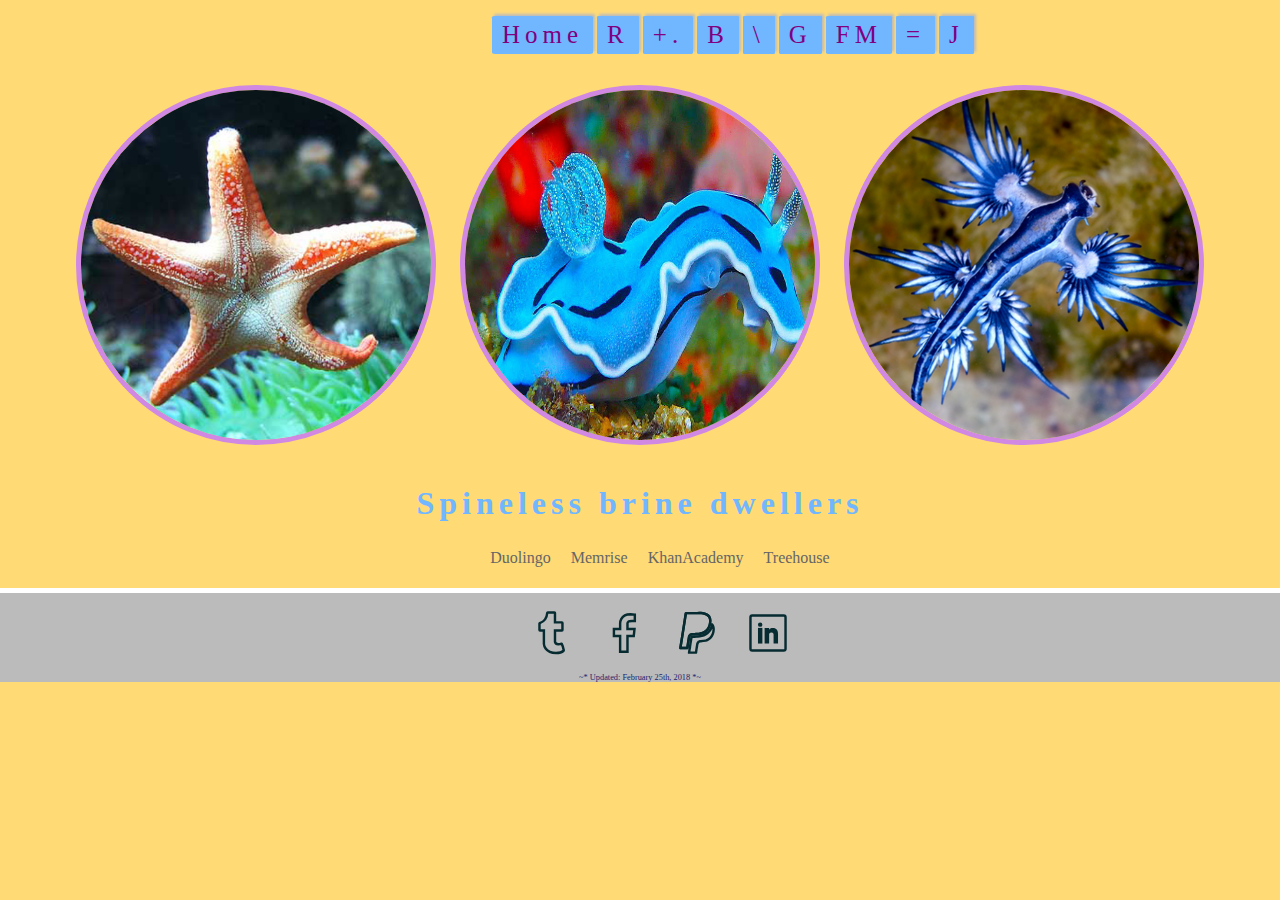
==== index.html @ 65f9b98d "Initial commit" ====
<!DOCTYPE html>
<html>
<head>
	<meta charset="UTF-8">
	<link href="style/style.css" rel="stylesheet" type="text/css">
	<link rel="shortcut icon" href="img/crab.ico">
	<title>Guaranteed Good Shit</title>
</head>
<body>
	<header>
		<nav>
			<ul class="nav">
				<li><a href="#Top">Home</a></li>
				<li><a href="http://www.bing.com" target="_blank">R</a></li>
				<li><a href="http://www.outlook.com" target="_blank">+.</a></li>
				<li><a href="https://www.youtube.com/" target="_blank">B</a></li>
				<li><a href="https://kdp.amazon.com/en_US/" target="_blank">\</a></li>
				<li><a href="http://www.google.com" target="_blank">G</a></li>
				<li><a href="https://www.pineconeresearch.com/" target="_blank">FM</a></li>
				<li><a href="http://www.adultswim.com/videos/off-the-air/" target="_blank">=</a></li>
				<li><a href="pages/games.html">J</a></li>
			</ul>
		</nav>
	</header>

	<main>
		<section id="Reference">
			<a href="https://www.wikipedia.org/" target="_blank">
				<img src="img/starfish.jpg" class="main_image" alt="An orange sea star a.k.a. starfish." title="Wikipedia">
			</a>
			<a href="https://forvo.com/" target="_blank">
				<img src="img/slug.jpg" class="main_image" alt="An electric blue sea slug." title="Forvo">
			</a>
			<a href="http://www.wordreference.com/" target="_blank">
				<img src="img/seasquinch.png" class="main_image" alt="A striped blue sea squinch." title="WordReference">
			</a>
			<h1 class="front_text"><a href="pages/something.html">Spineless brine dwellers</a></h1>
		</section>
		<section id="Learning Sites">
			<ul class="tools">
				<li><a href="https://www.duolingo.com/" target="_blank">Duolingo</a></li>
				<li><a href="https://www.memrise.com/home/" target="_blank">Memrise</a></li>
				<li><a href="https://www.khanacademy.org/" target="_blank">KhanAcademy</a></li>
				<li><a href="https://teamtreehouse.com/home" target="_blank">Treehouse</a></li>
			</ul>
		</section>
	</main>

	<footer>
		<section id="Footer Links">
			<ul class="social_media">
				<li>
					<a href="http://www.tumblr.com" target="_blank">
						<img src="img/tumblr.svg" class="logo" alt="Tumblr logo" title="Tumblr">
					</a>
				</li>
				<li>
					<a href="http://www.facebook.com" target="_blank">
						<img src="img/facebook.svg" class="logo" alt="FaceBook logo" title="FaceBook">
					</a>
				</li>
				<li>
					<a href="http://www.paypal.com" target="_blank">
						<img src="img/paypal.svg" class="logo" alt="PayPal logo" title="PayPal">
					</a>
				</li>
				<li>
					<a href="http://www.linkedin.com" target="_blank">
						<img src="img/linkedin.svg" class="logo" alt="LinkedIn logo" title="LinkedIn">
					</a>
				</li>
			</ul>
		</section>
		<section id="Update">
			<p class="date"><small>~* Updated: February 25th, 2018 *~</small></p>
		</section>
	</footer>
	<script src="js/script.js"></script>
</body>
</html>
---- style/style.css ----
body {
	background: #ffda75;
	font-family: "Wingdings", sarif;
	padding: 0;
	margin: 0;
}

a {
	text-decoration: none;
	color: inherit;
}

h2 {
	font-size: 15px;
	text-decoration: underline;
}

.nav {
	width: 60%;
	margin-left: auto;
	margin-right: 20px;
}

.nav li {
	display: inline-block;
	color: purple;
	background-color: #70b7ff;
	font-size: 25px;
	letter-spacing: 5px;
	border-radius: 3%;
	box-shadow: 2px -2px 3px #bbb;
	padding: 5px 10px;
}
.nav li:hover {
	color: orange;
	background-color: green;
}


main {
	color: #70b7ff;
	text-align: center;
	overflow: hidden;
}
.main_image {
	border: 5px solid #d188e3;
	width: 350px;
	height: 350px;
	margin: 15px 10px;
	border-radius: 50%;
}
.main_image:hover {
	transform: rotate(270deg);
	border: 10px dotted orange;
	width: 340px;
	height: 340px;
}

.front_text {
	letter-spacing: 5px;
}
.front_text:hover {
	transform: scale(1.5);
}

.tools li {
	display: inline-block;
	color: #666;
	padding: 5px 8px;
}


footer {
	text-align: center;
	background: #bbb;
	border-top: 5px solid white;
	width: 100%;
	height: 100%;
}

.social_media {
	text-align: center;
	margin-bottom: 0;
}
.social_media li {
	display: inline-block;
	width: 3em;
	margin: 0px 10px;
}

.date {
	color: #20246e;
	font-size: 10px;
	font-family: "Neutra Text", sarif;
}

.icon_display {
	background-image: url("../img/background_a.jpg");
	background-size: 100%;
}

.shelves {
	text-align: center;
	margin: 60px 10px;
}

.shelves li {
	display: inline-block;
	padding: 5px;
	background-color: #d1b3e3; 
	border: 5px dotted #70b7ff;
	border-radius: 50%;
	margin-bottom: 15px;
	opacity: 0.8;
}

.icon {
	width: 100px;
}

.icon:hover {
	transform: rotate(-10deg);
}

#shelf {
	box-shadow: 1px 2px 4px #bbb;
	width: 440px;
	margin: auto;
	border-radius: 10px;
}
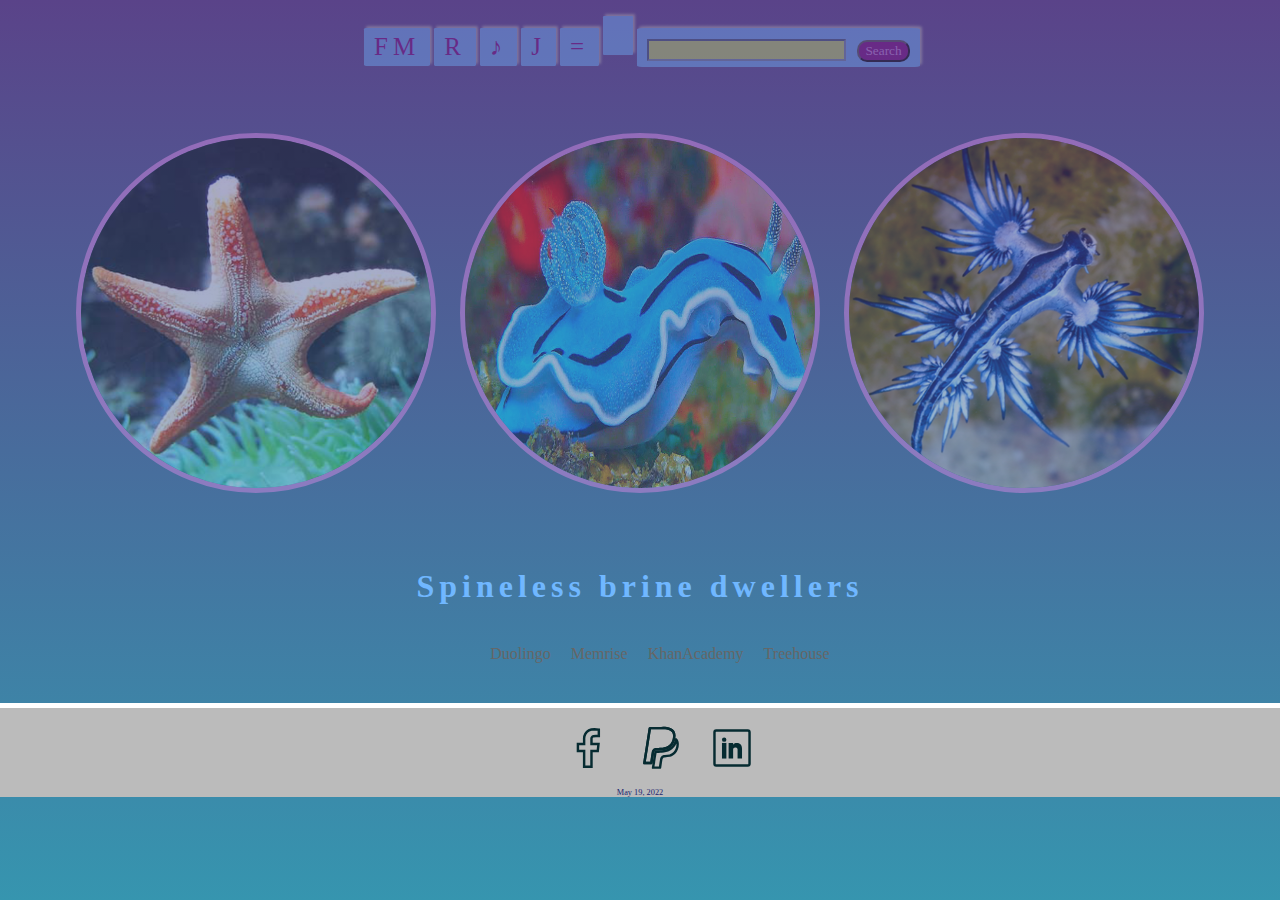
==== commit 62a1881d: "Fixed dead links" ====
--- a/index.html
+++ b/index.html
@@ -1,80 +1,80 @@
 <!DOCTYPE html>
 <html>
-<head>
-	<meta charset="UTF-8">
-	<link href="style/style.css" rel="stylesheet" type="text/css">
-	<link rel="shortcut icon" href="img/crab.ico">
-	<title>Guaranteed Good Shit</title>
-</head>
-<body>
-	<header>
-		<nav>
-			<ul class="nav">
-				<li><a href="#Top">Home</a></li>
-				<li><a href="http://www.bing.com" target="_blank">R</a></li>
-				<li><a href="http://www.outlook.com" target="_blank">+.</a></li>
-				<li><a href="https://www.youtube.com/" target="_blank">B</a></li>
-				<li><a href="https://kdp.amazon.com/en_US/" target="_blank">\</a></li>
-				<li><a href="http://www.google.com" target="_blank">G</a></li>
-				<li><a href="https://www.pineconeresearch.com/" target="_blank">FM</a></li>
-				<li><a href="http://www.adultswim.com/videos/off-the-air/" target="_blank">=</a></li>
-				<li><a href="pages/games.html">J</a></li>
-			</ul>
-		</nav>
-	</header>
+	<head>
+		<meta charset="UTF-8">
+		<link href="style/style.css" rel="stylesheet" type="text/css">
+		<link rel="shortcut icon" href="img/crab.ico">
+		<link href="https://fonts.googleapis.com/css?family=Orbitron|Arizonia|Spirax" rel="stylesheet">
+		<title>Guaranteed Good Shit</title>
+	</head>
+	<body class="home">
+		<header>
+			<nav>
+				<ul class="nav">
+					<li><a href="#Top" title="Home">FM</a></li>
+					<li><a href="pages/moonTracker/moonTracker.html" title="Moon Tracker">R</a></li>
+					<li><a href="pages/music.html" title="Music">&#9834;</a></li>
+					<li><a href="pages/games.html" title="Games">J</a></li>
+					<li><a href="http://www.adultswim.com/videos/off-the-air/" title="Off The Air" target="_blank">=</a></li>
+					<li>
+						<div id="physical_clock">
+							<p id="clock"></p>
+						</div>
+					</li>
+					<li>
+						<input type="text" id="myTextInput">
+						<button id="myButton">Search</button>
+					</li>
+				</ul>
+			</nav>
+		</header>
+		<main>
+			<section id="Reference">
+				<a href="https://www.wikipedia.org/" target="_blank">
+					<img src="img/starfish.jpg" class="main_image" alt="An orange sea star a.k.a. starfish." title="Wikipedia">
+				</a>
+				<a href="https://forvo.com/" target="_blank">
+					<img src="img/slug.jpg" class="main_image" alt="An electric blue sea slug." title="Forvo">
+				</a>
+				<a href="http://www.wordreference.com/" target="_blank">
+					<img src="img/seasquinch.png" class="main_image" alt="A striped blue sea squinch." title="WordReference">
+				</a>
+				<h1 class="front_text"><a href="pages/something.html">Spineless brine dwellers</a></h1>
+			</section>
+			<section id="learning_sites">
+				<ul class="tools">
+					<li><a href="https://www.duolingo.com/" target="_blank">Duolingo</a></li>
+					<li><a href="https://www.memrise.com/home/" target="_blank">Memrise</a></li>
+					<li><a href="https://www.khanacademy.org/" target="_blank">KhanAcademy</a></li>
+					<li><a href="https://teamtreehouse.com/home" target="_blank">Treehouse</a></li>
+				</ul>
+			</section>
+		</main>
 
-	<main>
-		<section id="Reference">
-			<a href="https://www.wikipedia.org/" target="_blank">
-				<img src="img/starfish.jpg" class="main_image" alt="An orange sea star a.k.a. starfish." title="Wikipedia">
-			</a>
-			<a href="https://forvo.com/" target="_blank">
-				<img src="img/slug.jpg" class="main_image" alt="An electric blue sea slug." title="Forvo">
-			</a>
-			<a href="http://www.wordreference.com/" target="_blank">
-				<img src="img/seasquinch.png" class="main_image" alt="A striped blue sea squinch." title="WordReference">
-			</a>
-			<h1 class="front_text"><a href="pages/something.html">Spineless brine dwellers</a></h1>
-		</section>
-		<section id="Learning Sites">
-			<ul class="tools">
-				<li><a href="https://www.duolingo.com/" target="_blank">Duolingo</a></li>
-				<li><a href="https://www.memrise.com/home/" target="_blank">Memrise</a></li>
-				<li><a href="https://www.khanacademy.org/" target="_blank">KhanAcademy</a></li>
-				<li><a href="https://teamtreehouse.com/home" target="_blank">Treehouse</a></li>
-			</ul>
-		</section>
-	</main>
-
-	<footer>
-		<section id="Footer Links">
-			<ul class="social_media">
-				<li>
-					<a href="http://www.tumblr.com" target="_blank">
-						<img src="img/tumblr.svg" class="logo" alt="Tumblr logo" title="Tumblr">
-					</a>
-				</li>
-				<li>
-					<a href="http://www.facebook.com" target="_blank">
-						<img src="img/facebook.svg" class="logo" alt="FaceBook logo" title="FaceBook">
-					</a>
-				</li>
-				<li>
-					<a href="http://www.paypal.com" target="_blank">
-						<img src="img/paypal.svg" class="logo" alt="PayPal logo" title="PayPal">
-					</a>
-				</li>
-				<li>
-					<a href="http://www.linkedin.com" target="_blank">
-						<img src="img/linkedin.svg" class="logo" alt="LinkedIn logo" title="LinkedIn">
-					</a>
-				</li>
-			</ul>
-		</section>
-		<section id="Update">
-			<p class="date"><small>~* Updated: February 25th, 2018 *~</small></p>
-		</section>
-	</footer>
-	<script src="js/script.js"></script>
-</body>
+		<footer>
+			<section id="Footer Links">
+				<ul class="social_media">
+					<li>
+						<a href="http://www.facebook.com" target="_blank">
+							<img src="img/facebook.svg" class="logo" alt="FaceBook logo" title="FaceBook">
+						</a>
+					</li>
+					<li>
+						<a href="http://www.paypal.com" target="_blank">
+							<img src="img/paypal.svg" class="logo" alt="PayPal logo" title="PayPal">
+						</a>
+					</li>
+					<li>
+						<a href="http://www.linkedin.com" target="_blank">
+							<img src="img/linkedin.svg" class="logo" alt="LinkedIn logo" title="LinkedIn">
+						</a>
+					</li>
+				</ul>
+			</section>
+			<section id="Update">
+				<p class="date"><small>May 19, 2022</small></p>
+			</section>
+		</footer>
+		<script src="js/script.js"></script>
+	</body>
 </html>--- a/style/style.css
+++ b/style/style.css
@@ -15,8 +15,32 @@
 	text-decoration: underline;
 }
 
+.home {
+	background: linear-gradient(#5a4389, #3695af);
+	background-size: 100%;
+	background-attachment: fixed;
+}
+
+.something {
+	background-image: url("../img/mountain.jpg");
+	background-size: 100%;
+	background-attachment: fixed;
+}
+
+.icon_display {
+	background-image: url("../img/background_a.jpg");
+	background-size: 100%;
+	background-attachment: fixed;
+}
+
+.media_display {
+	background-image: url("../img/sea.png");
+	background-size: 100%;
+	background-attachment: fixed;
+}
+
 .nav {
-	width: 60%;
+	width: 70%;
 	margin-left: auto;
 	margin-right: 20px;
 }
@@ -30,12 +54,35 @@
 	border-radius: 3%;
 	box-shadow: 2px -2px 3px #bbb;
 	padding: 5px 10px;
+	opacity: 0.4;
 }
 .nav li:hover {
 	color: orange;
 	background-color: green;
 }
 
+#clock {
+	font-family: "Orbitron", sarif;
+	font-size: 12px;
+	padding: 0px 5px;
+	height: 5px;
+/*	margin-top: 11px;*/
+}
+
+#myTextInput {
+	font-family: "Orbitron", sarif;
+	background-color: yellow;
+	color: #666;
+	opacity: 0.6;
+}
+
+#myButton {
+	border-radius: 10px;
+	color: #d188e3;
+	background-color: purple;
+	font-family: inherit;
+	display: inline-block;
+}
 
 main {
 	color: #70b7ff;
@@ -46,14 +93,16 @@
 	border: 5px solid #d188e3;
 	width: 350px;
 	height: 350px;
-	margin: 15px 10px;
+	margin: 50px 10px;
 	border-radius: 50%;
+	opacity: 0.5;
 }
 .main_image:hover {
-	transform: rotate(270deg);
+	transform: rotate(315deg);
 	border: 10px dotted orange;
 	width: 340px;
 	height: 340px;
+	opacity: 0.7;
 }
 
 .front_text {
@@ -68,7 +117,6 @@
 	color: #666;
 	padding: 5px 8px;
 }
-
 
 footer {
 	text-align: center;
@@ -94,11 +142,6 @@
 	font-family: "Neutra Text", sarif;
 }
 
-.icon_display {
-	background-image: url("../img/background_a.jpg");
-	background-size: 100%;
-}
-
 .shelves {
 	text-align: center;
 	margin: 60px 10px;
@@ -110,7 +153,7 @@
 	background-color: #d1b3e3; 
 	border: 5px dotted #70b7ff;
 	border-radius: 50%;
-	margin-bottom: 15px;
+	margin: 15px 0px;
 	opacity: 0.8;
 }
 
@@ -128,3 +171,40 @@
 	margin: auto;
 	border-radius: 10px;
 }
+
+
+.media_player li {
+	display: inline-block;
+	margin: 0px;
+}
+
+.media_player img {
+	opacity: 0.5;
+	height: 250px;
+	width: 250px;
+}
+.media_player img:hover {
+	opacity: 0.75;
+	height: 240px;
+	width: 240px;
+}
+
+.video {
+	padding: 0px;
+	margin: 0px;
+	opacity: 0.4;
+	border: 5px dotted #d188e3;
+}
+
+#learning_sites {
+	margin: 35px 5px;
+}
+
+#music_links li {
+	display: inline-block;
+	background-color: purple;
+	border-radius: 10px;
+	padding: 4px;
+	border: 2px dotted white;
+	opacity: 0.3;
+}